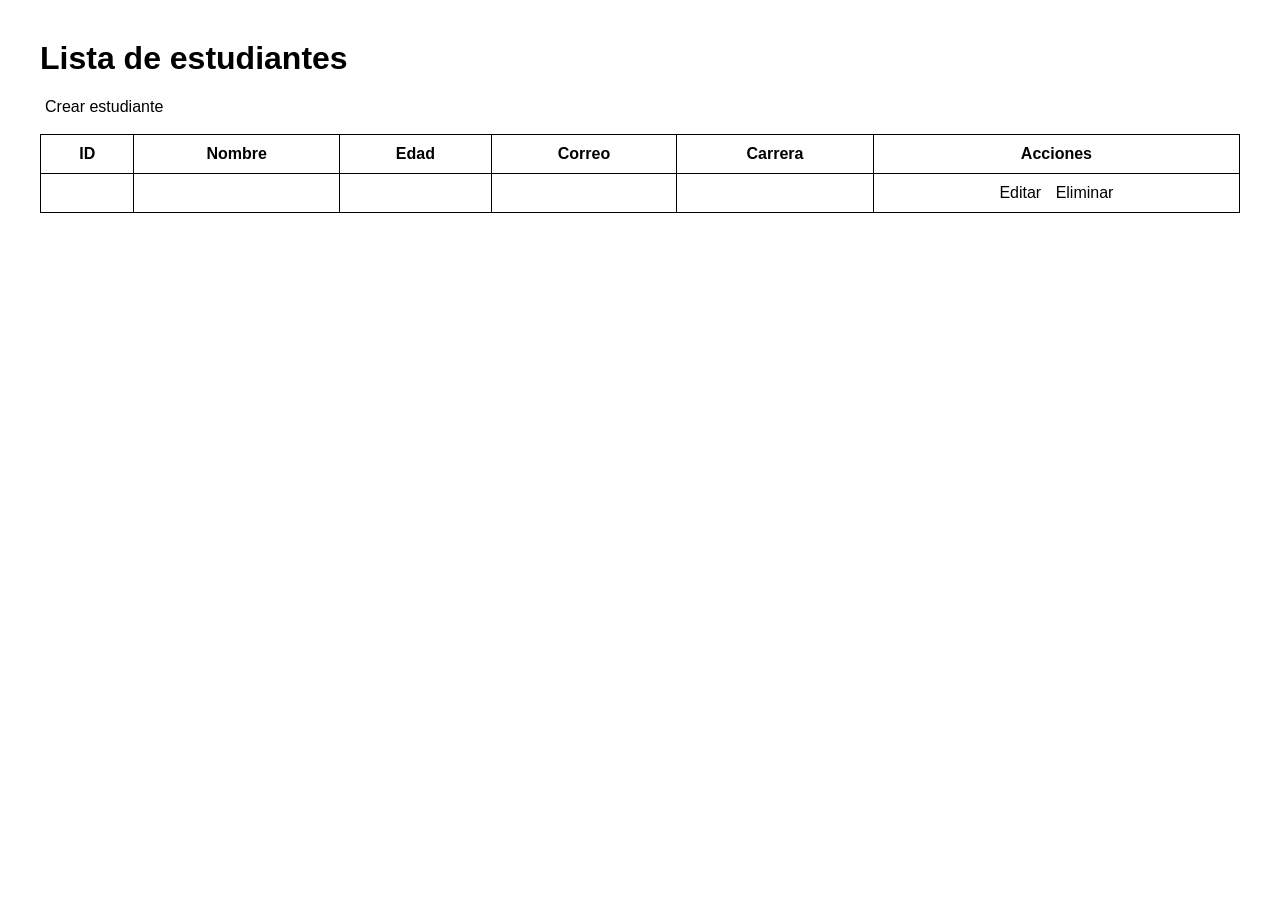
==== src/main/resources/templates/index.html @ 51c06cf7 "feat: creacion de el front con Spring Web MVC con Thymeleaf" ====
<!DOCTYPE html>
<html xmlns:th="http://www.thymeleaf.org">
<head>
<meta charset="UTF-8">
<title>Estudiantes</title>

<style>

body{
font-family:Arial;
margin:40px;
}

table{
width:100%;
border-collapse:collapse;
}

th,td{
border:1px solid black;
padding:10px;
text-align:center;
}

a{
text-decoration:none;
padding:5px;
}

</style>

</head>
<body>

<h1>Lista de estudiantes</h1>

<a th:href="@{/students/new}">
Crear estudiante
</a>

<br><br>

<table>

<thead>
<tr>
<th>ID</th>
<th>Nombre</th>
<th>Edad</th>
<th>Correo</th>
<th>Carrera</th>
<th>Acciones</th>
</tr>
</thead>

<tbody>

<tr th:each="student : ${students}">

<td th:text="${student.id}"></td>
<td th:text="${student.name}"></td>
<td th:text="${student.age}"></td>
<td th:text="${student.email}"></td>
<td th:text="${student.career}"></td>

<td>

<a th:href="@{/students/edit/{id}(id=${student.id})}">
Editar
</a>

<a th:href="@{/students/delete/{id}(id=${student.id})}">
Eliminar
</a>

</td>

</tr>

</tbody>

</table>

</body>
</html>
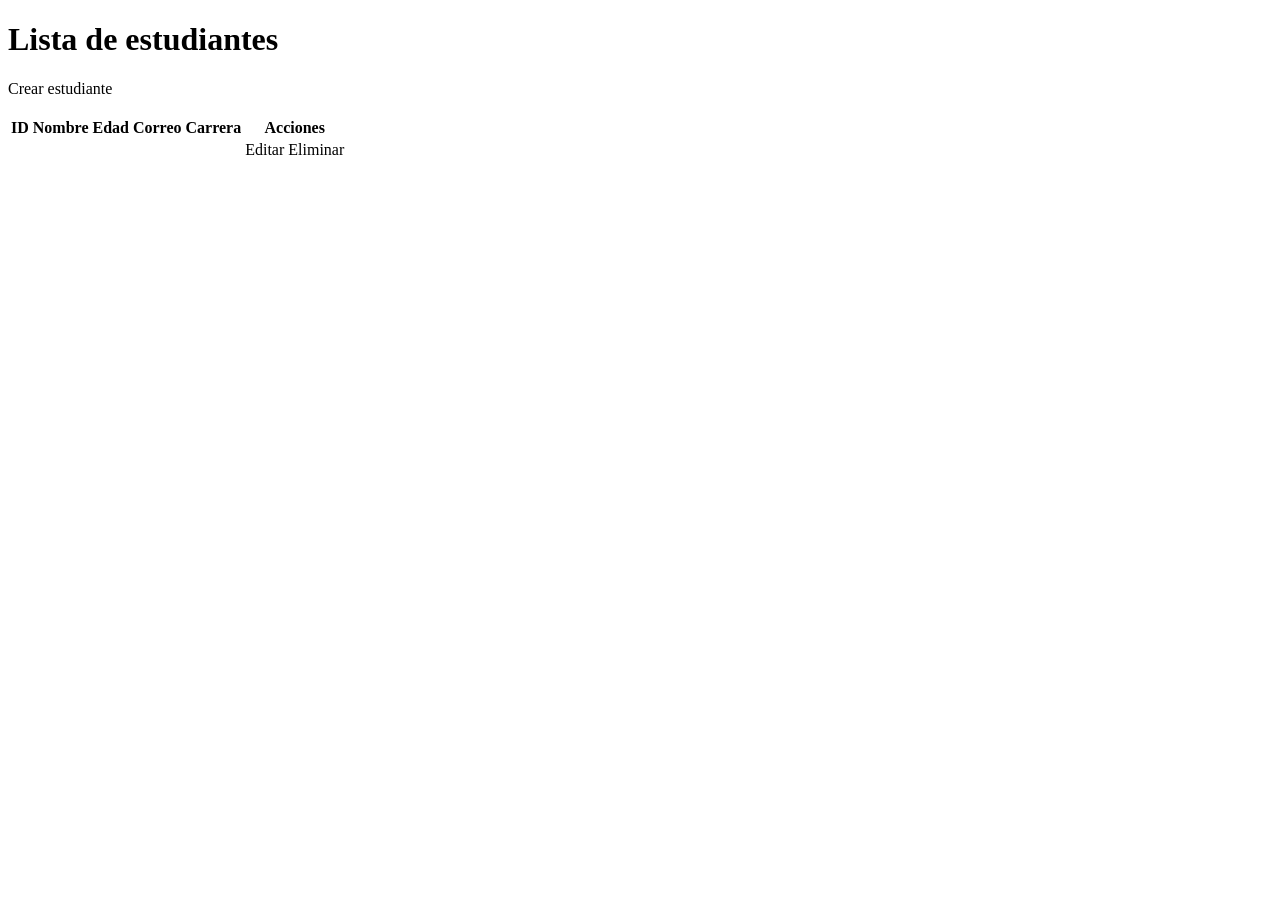
==== commit 80dc91e8: "fix: separar el css de el html y mejorar un poco el css" ====
--- a/src/main/resources/templates/index.html
+++ b/src/main/resources/templates/index.html
@@ -3,32 +3,7 @@
 <head>
 <meta charset="UTF-8">
 <title>Estudiantes</title>
-
-<style>
-
-body{
-font-family:Arial;
-margin:40px;
-}
-
-table{
-width:100%;
-border-collapse:collapse;
-}
-
-th,td{
-border:1px solid black;
-padding:10px;
-text-align:center;
-}
-
-a{
-text-decoration:none;
-padding:5px;
-}
-
-</style>
-
+<link rel="stylesheet" href="/css/style.css">
 </head>
 <body>
 
